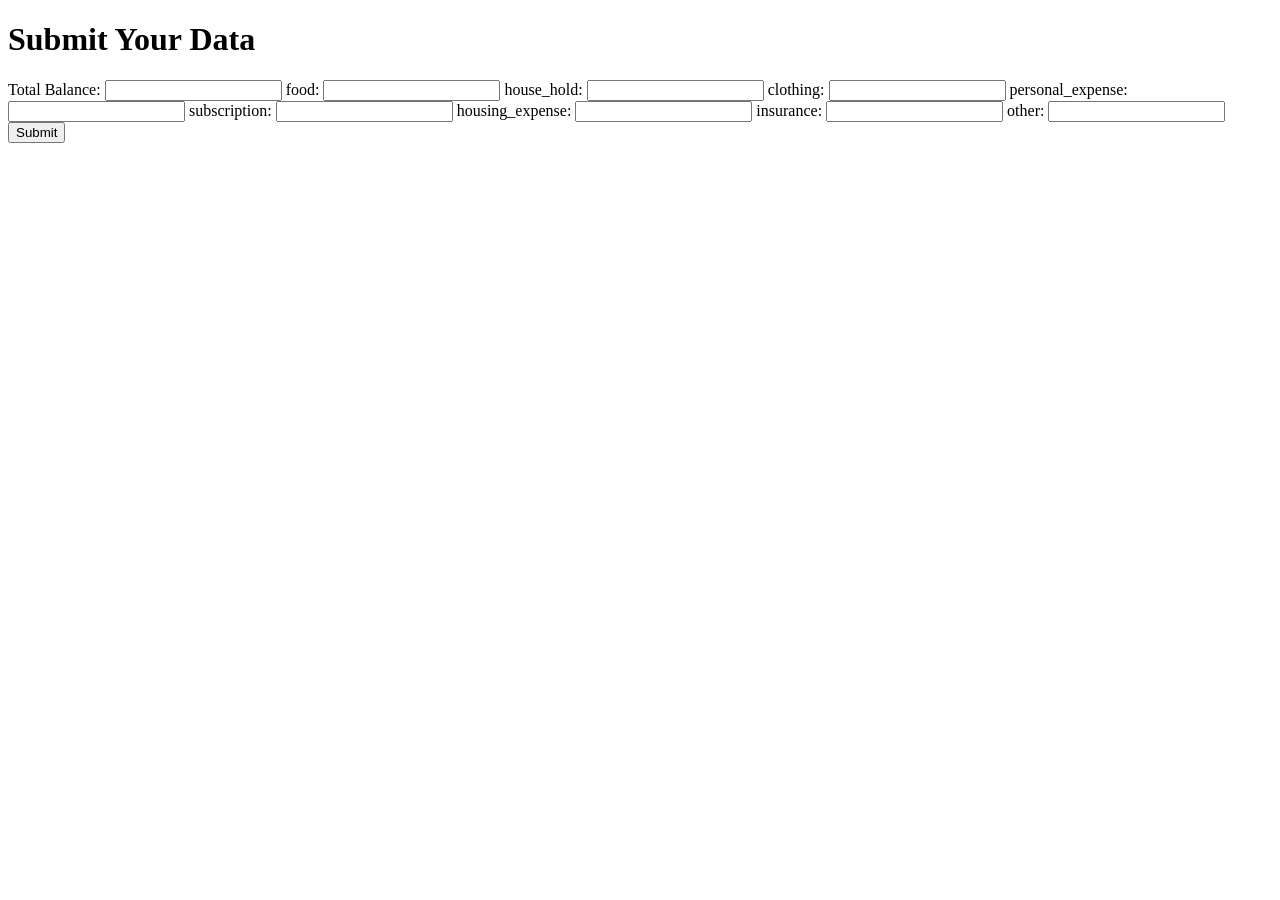
==== templates/index.html @ 72bc010b "Added index.html for sample data sent to backend, modified existing code to use data from frontend i" ====
<!DOCTYPE html>
<html lang="en">
<head>
    <meta charset="UTF-8">
    <meta name="viewport" content="width=device-width, initial-scale=1.0">
    <title>Submit Data</title>
</head>
<body>
    <h1>Submit Your Data</h1>
    <form action="/initialize_balance" method="post">
        <label for="total_balance">Total Balance:</label>
        <input type="text" id="name" name="total_balance">
        
        <label for="food">food:</label>
        <input type="text" id="food" name="food">

        <label for="email">house_hold:</label>
        <input type="text" id="email" name="house_hold">
                
        <label for="email">clothing:</label>
        <input type="text" id="email" name="clothing">
                
        <label for="email">personal_expense:</label>
        <input type="text" id="email" name="personal_expense">
                
        <label for="email">subscription:</label>
        <input type="text" id="email" name="subscription">
                
        <label for="email">housing_expense:</label>
        <input type="text" id="email" name="housing_expense">
                
        <label for="email">insurance:</label>
        <input type="text" id="email" name="insurance">
                        
        <label for="email">other:</label>
        <input type="text" id="email" name="other">
        <button type="submit">Submit</button>
    </form>
</body>
</html>
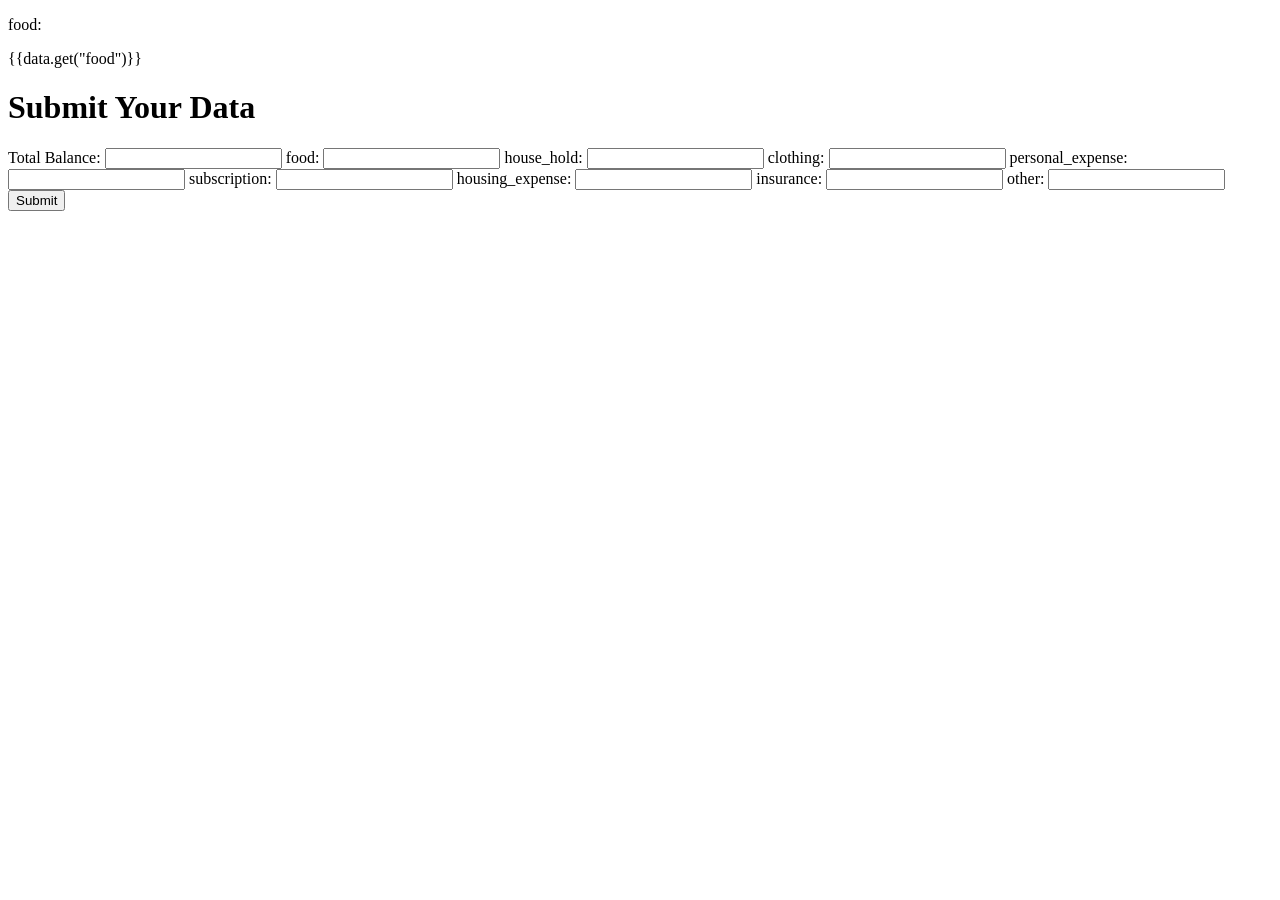
==== commit 87144c8d: "Added more routes and functions for the backend" ====
--- a/templates/index.html
+++ b/templates/index.html
@@ -6,6 +6,7 @@
     <title>Submit Data</title>
 </head>
 <body>
+    <p>food: </p>{{data.get("food")}}
     <h1>Submit Your Data</h1>
     <form action="/initialize_balance" method="post">
         <label for="total_balance">Total Balance:</label>
